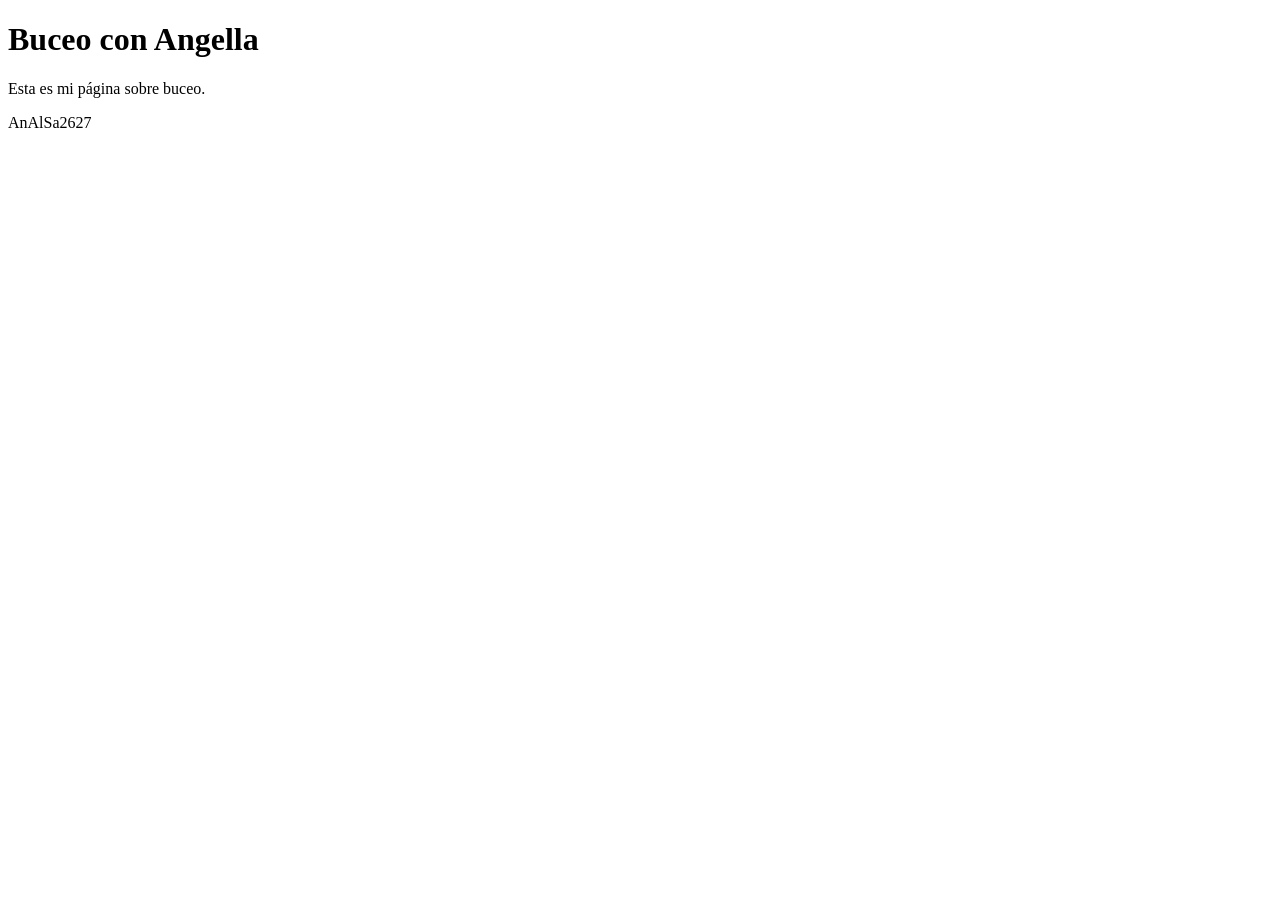
==== index.html @ 2488ead9 "Estructura inicial html en index.html" ====
<!DOCTYPE html>
<html>
<head>
    <meta charset="UTF-8">
    <title>Buceo con Angella</title>
</head>
<body>
    <header>
        <h1>Buceo con Angella</h1>
    </header>
    <main>
        <p>Esta es mi página sobre buceo.</p>
    </main>
    <footer>
        <p>AnAlSa2627</p>
    </footer>
</body>
</html>
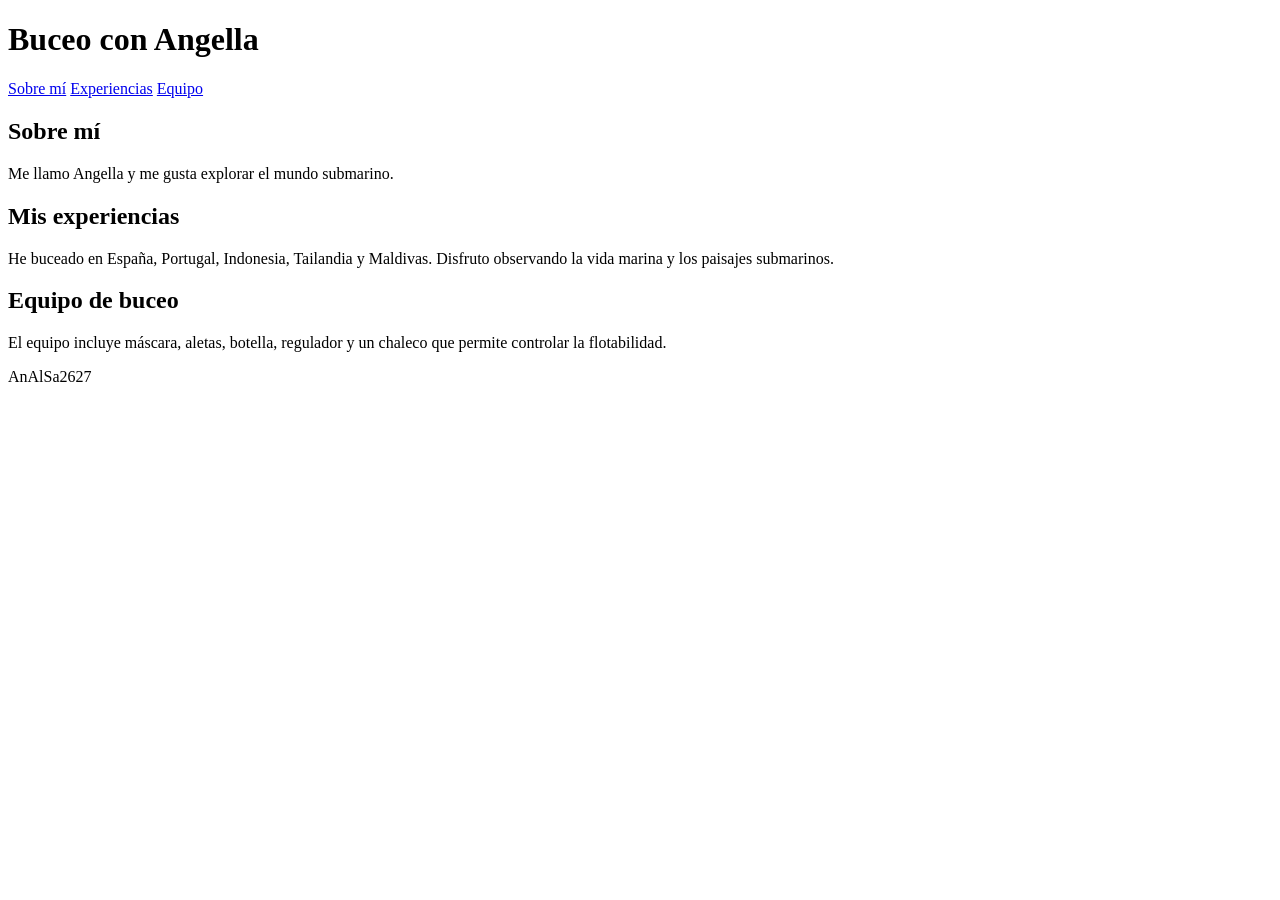
==== commit 25533bc4: "Se añade el menu y las tres secciones principales" ====
--- a/index.html
+++ b/index.html
@@ -8,9 +8,30 @@
     <header>
         <h1>Buceo con Angella</h1>
     </header>
+    <nav>
+    <a href="#sobre-mi">Sobre mí</a>
+    <a href="#experiencias">Experiencias</a>
+    <a href="#equipo">Equipo</a>
+    </nav> 
+
     <main>
-        <p>Esta es mi página sobre buceo.</p>
+        <section id="sobre-mi">
+    <h2>Sobre mí</h2>
+    <p>Me llamo Angella y me gusta explorar el mundo submarino.</p>
+</section>
+
+<section id="experiencias">
+    <h2>Mis experiencias</h2>
+    <p>He buceado en España, Portugal, Indonesia, Tailandia y Maldivas.
+       Disfruto observando la vida marina y los paisajes submarinos.</p>
+</section>
+
+<section id="equipo">
+    <h2>Equipo de buceo</h2>
+    <p>El equipo incluye máscara, aletas, botella, regulador y un chaleco que permite controlar la flotabilidad. </p>
+</section>
     </main>
+    
     <footer>
         <p>AnAlSa2627</p>
     </footer>
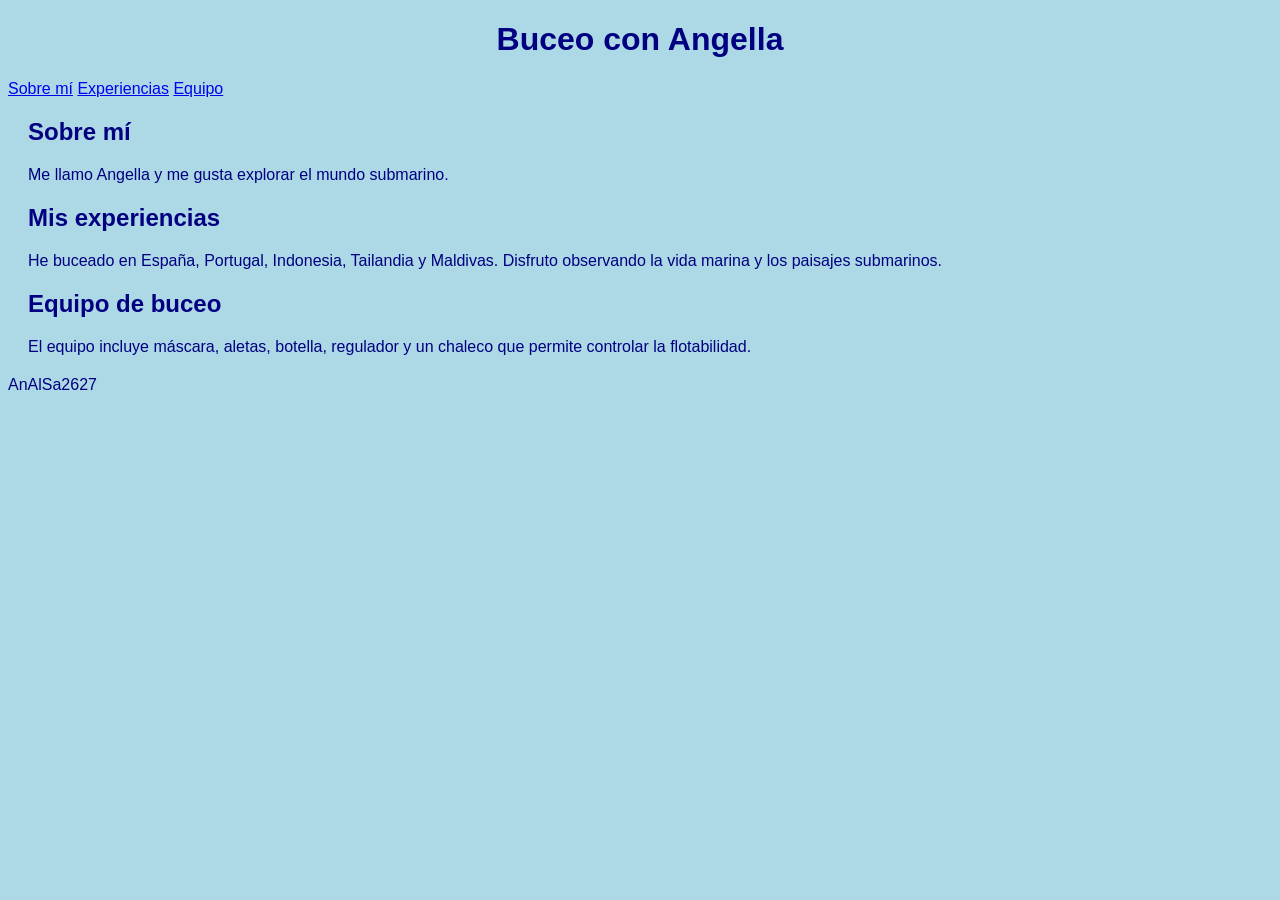
==== commit e30ad23b: "Enlace css y aplicacion de estilos generales" ====
--- a/index.html
+++ b/index.html
@@ -3,6 +3,7 @@
 <head>
     <meta charset="UTF-8">
     <title>Buceo con Angella</title>
+    <link rel="stylesheet" href="css/styles.css">
 </head>
 <body>
     <header>
--- a/css/styles.css
+++ b/css/styles.css
@@ -0,0 +1,13 @@
+body {
+    font-family: Arial;
+    background-color: lightblue;
+    color: navy;
+}
+
+header {
+    text-align: center;
+}
+
+section {
+    margin: 20px;
+}
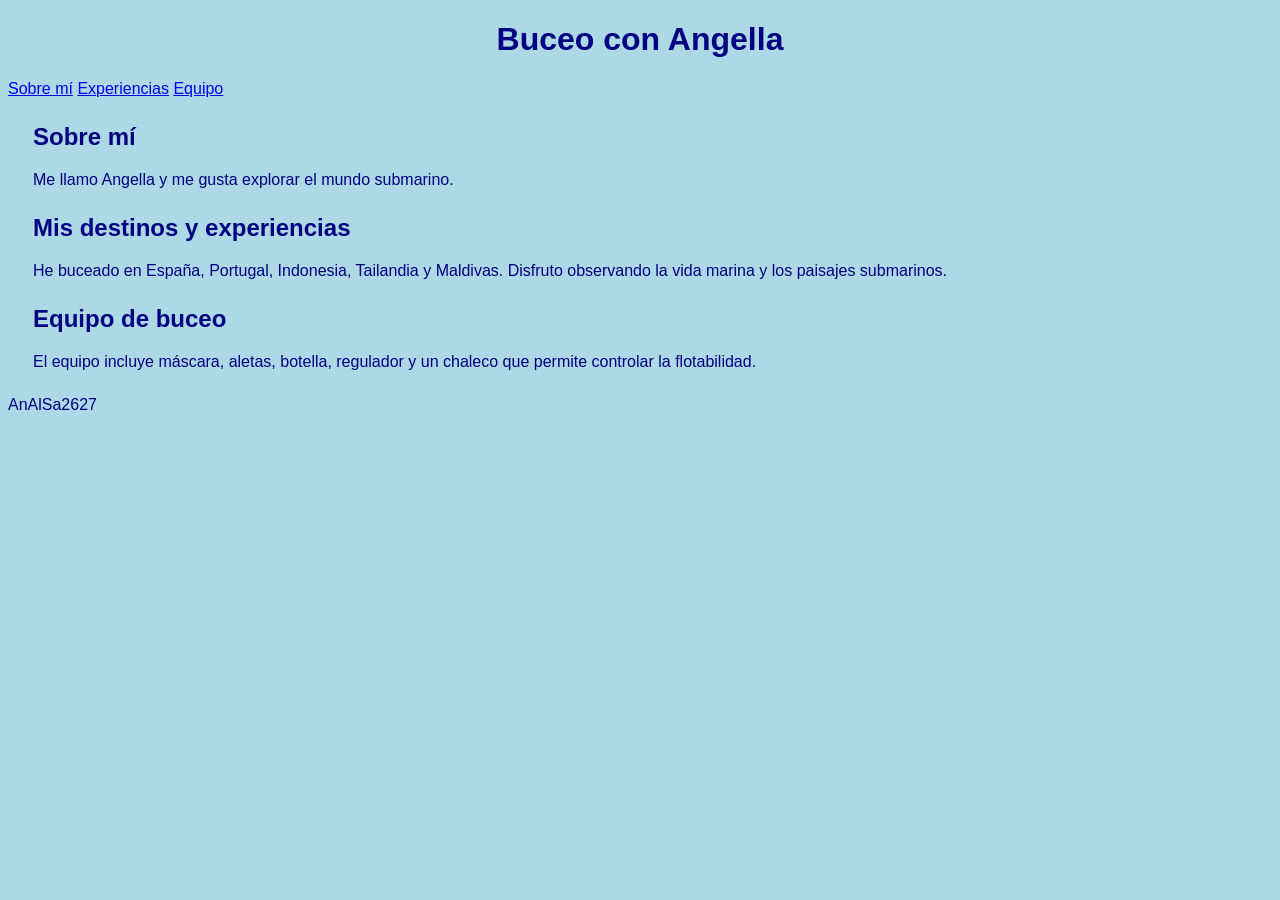
==== commit 28a1d1a8: "Actualizacion titulo experiencias en index" ====
--- a/index.html
+++ b/index.html
@@ -22,7 +22,7 @@
 </section>
 
 <section id="experiencias">
-    <h2>Mis experiencias</h2>
+    <h2>Mis destinos y experiencias</h2>
     <p>He buceado en España, Portugal, Indonesia, Tailandia y Maldivas.
        Disfruto observando la vida marina y los paisajes submarinos.</p>
 </section>
--- a/css/styles.css
+++ b/css/styles.css
@@ -9,5 +9,5 @@
 }
 
 section {
-    margin: 20px;
+    margin: 25px;
 }
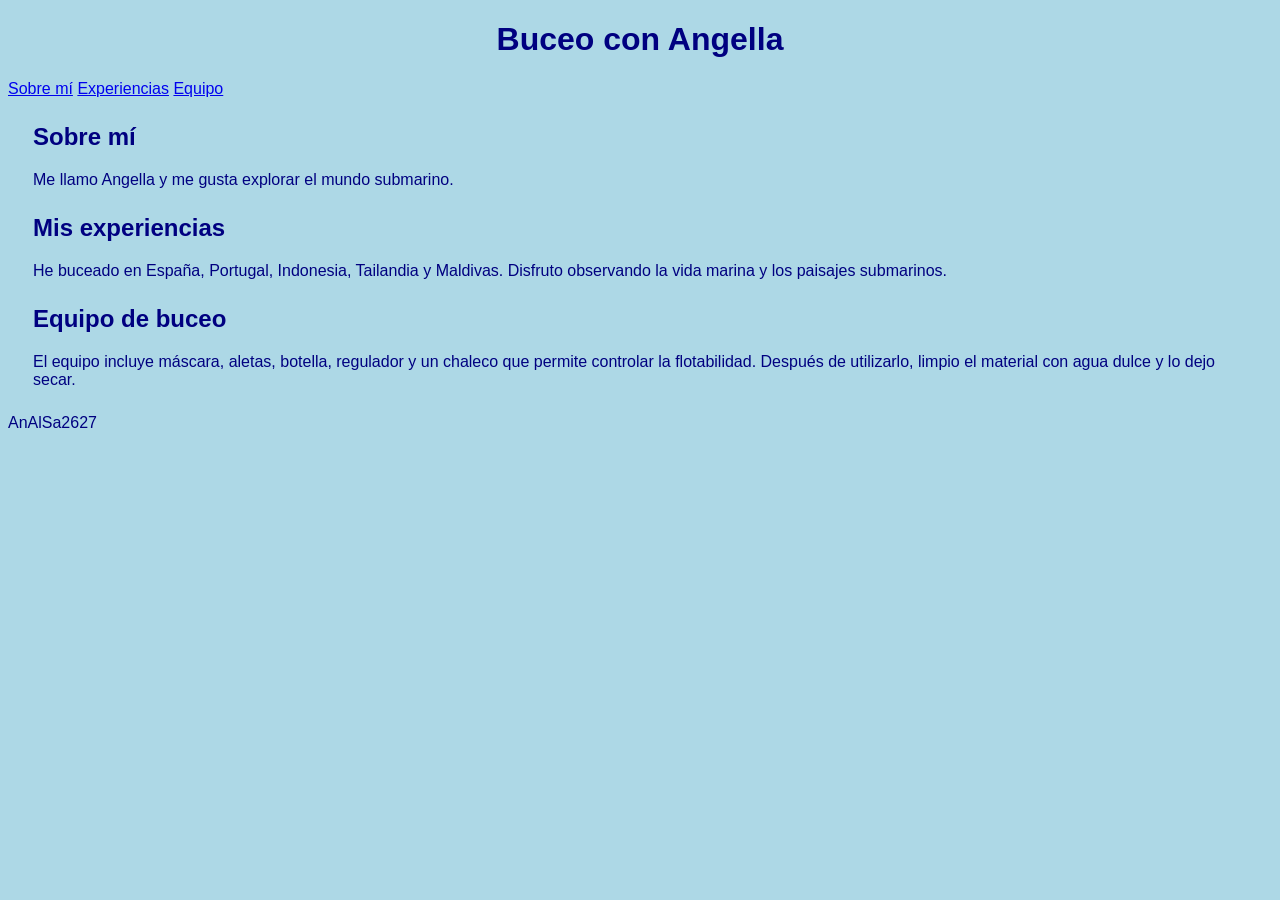
==== commit cd598c04: "Consejos de cuidado del equipo en index" ====
--- a/index.html
+++ b/index.html
@@ -22,14 +22,15 @@
 </section>
 
 <section id="experiencias">
-    <h2>Mis destinos y experiencias</h2>
+    <h2>Mis experiencias</h2>
     <p>He buceado en España, Portugal, Indonesia, Tailandia y Maldivas.
        Disfruto observando la vida marina y los paisajes submarinos.</p>
 </section>
 
 <section id="equipo">
     <h2>Equipo de buceo</h2>
-    <p>El equipo incluye máscara, aletas, botella, regulador y un chaleco que permite controlar la flotabilidad. </p>
+    <p>El equipo incluye máscara, aletas, botella, regulador y un chaleco que permite controlar la flotabilidad. 
+        Después de utilizarlo, limpio el material con agua dulce y lo dejo secar. </p>
 </section>
     </main>
     
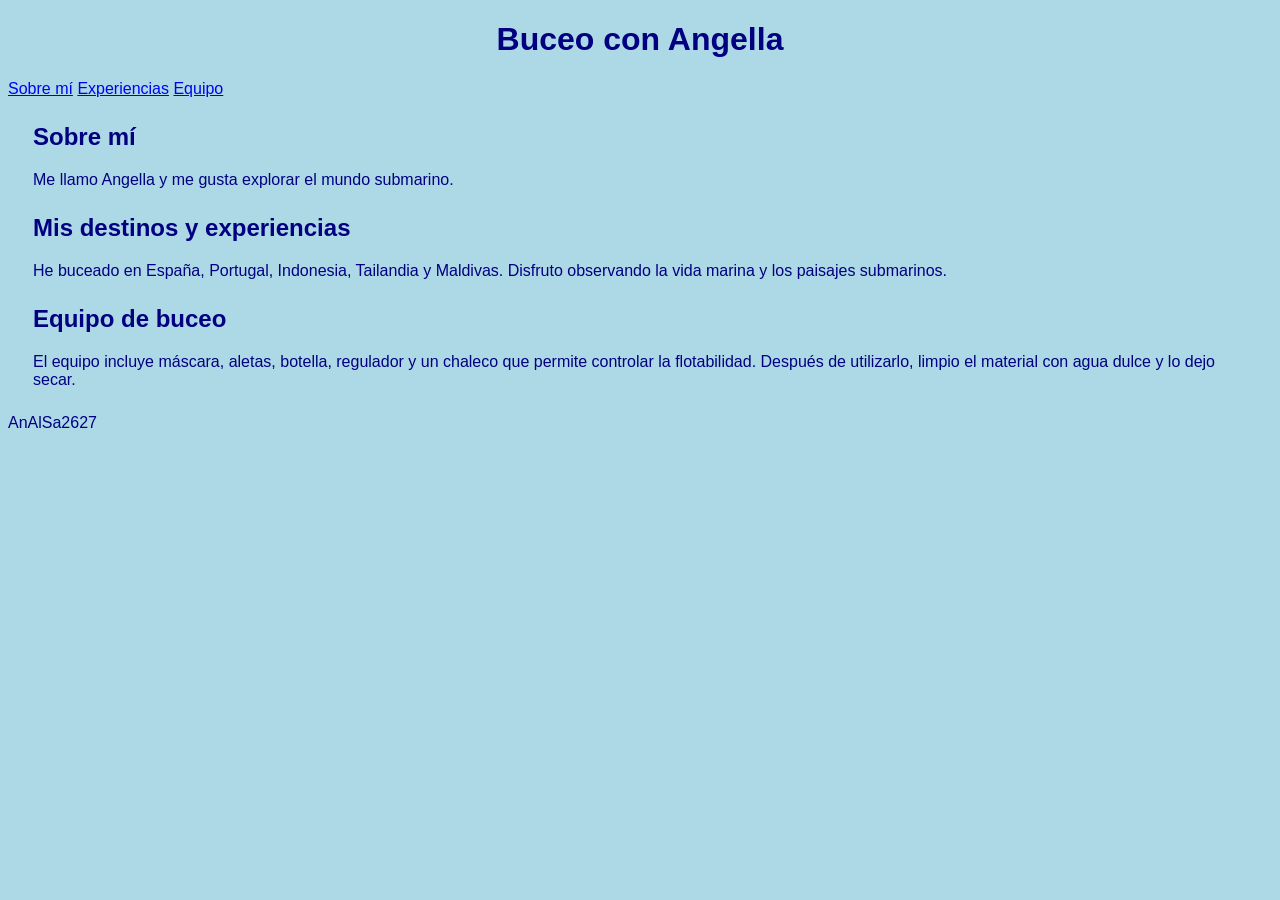
==== commit 35fdfa5c: "Merge branch 'consejos'" ====
--- a/index.html
+++ b/index.html
@@ -22,7 +22,7 @@
 </section>
 
 <section id="experiencias">
-    <h2>Mis experiencias</h2>
+    <h2>Mis destinos y experiencias</h2>
     <p>He buceado en España, Portugal, Indonesia, Tailandia y Maldivas.
        Disfruto observando la vida marina y los paisajes submarinos.</p>
 </section>
